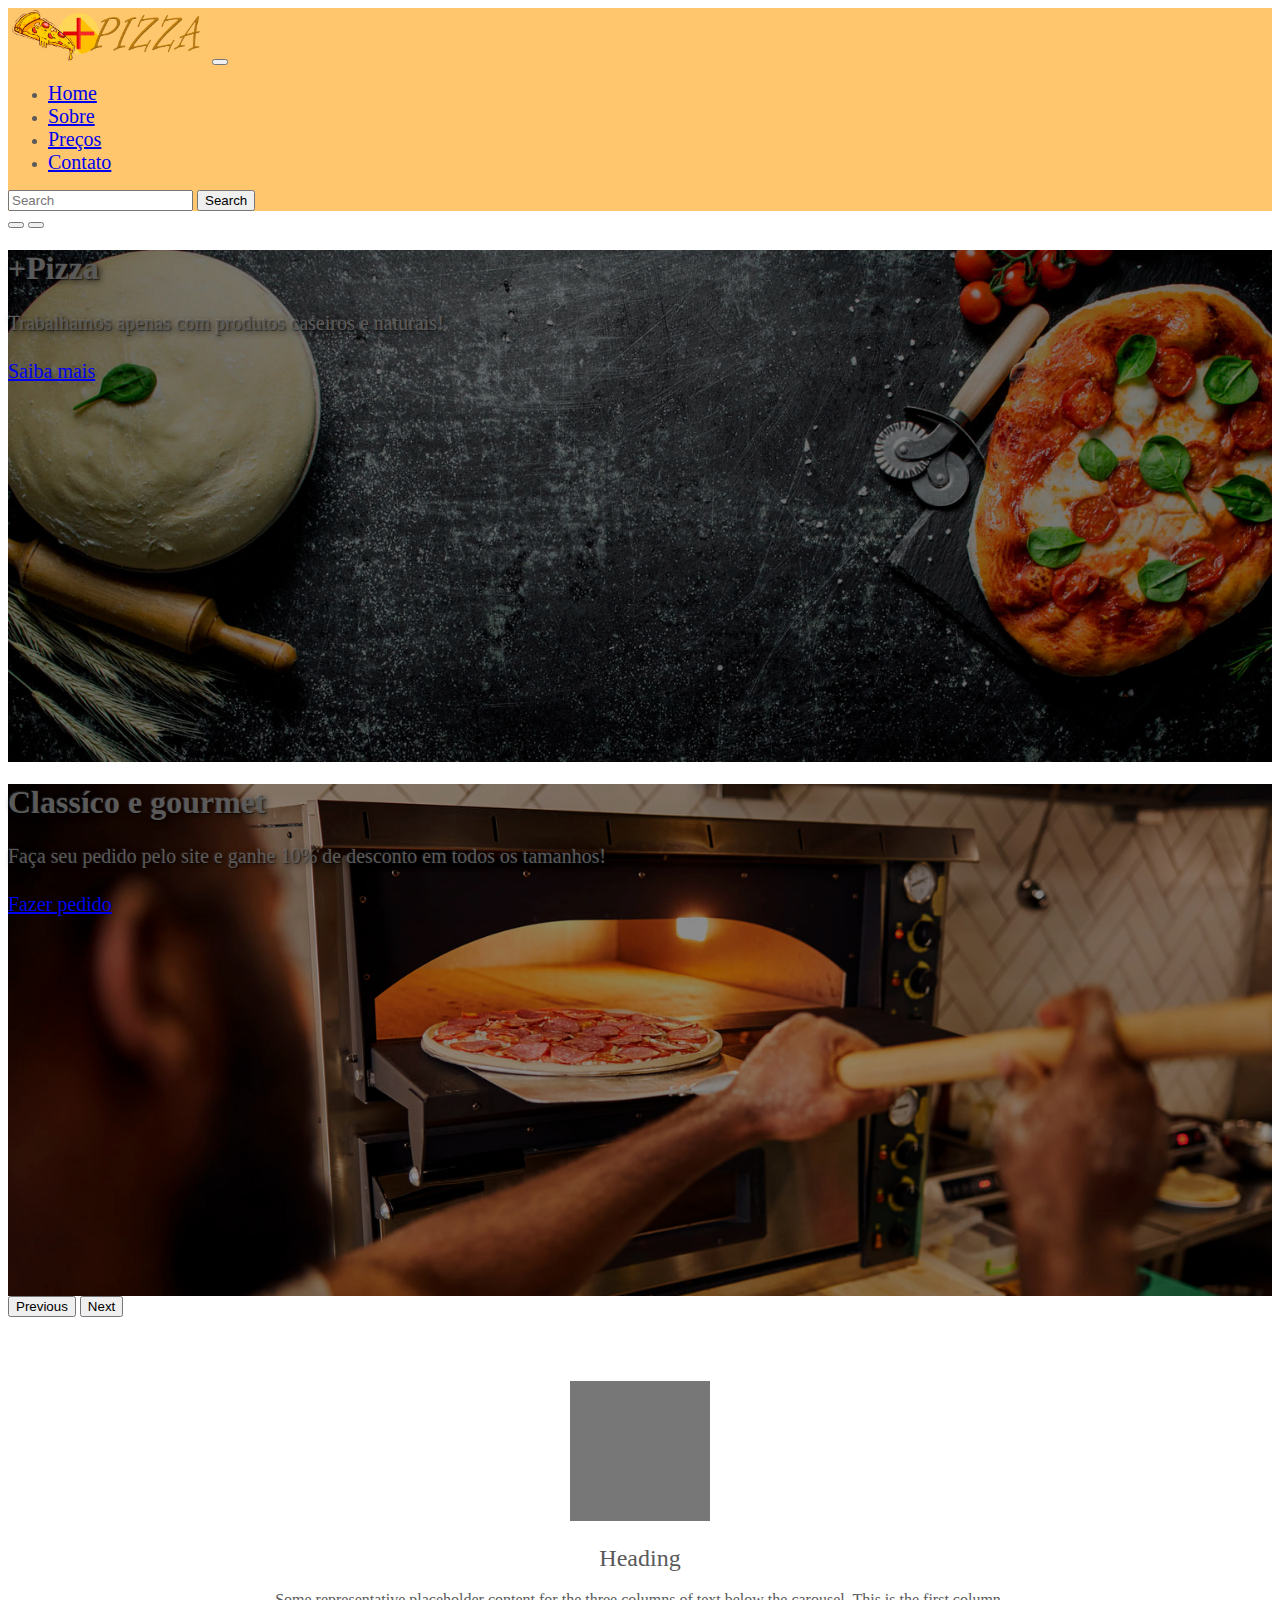
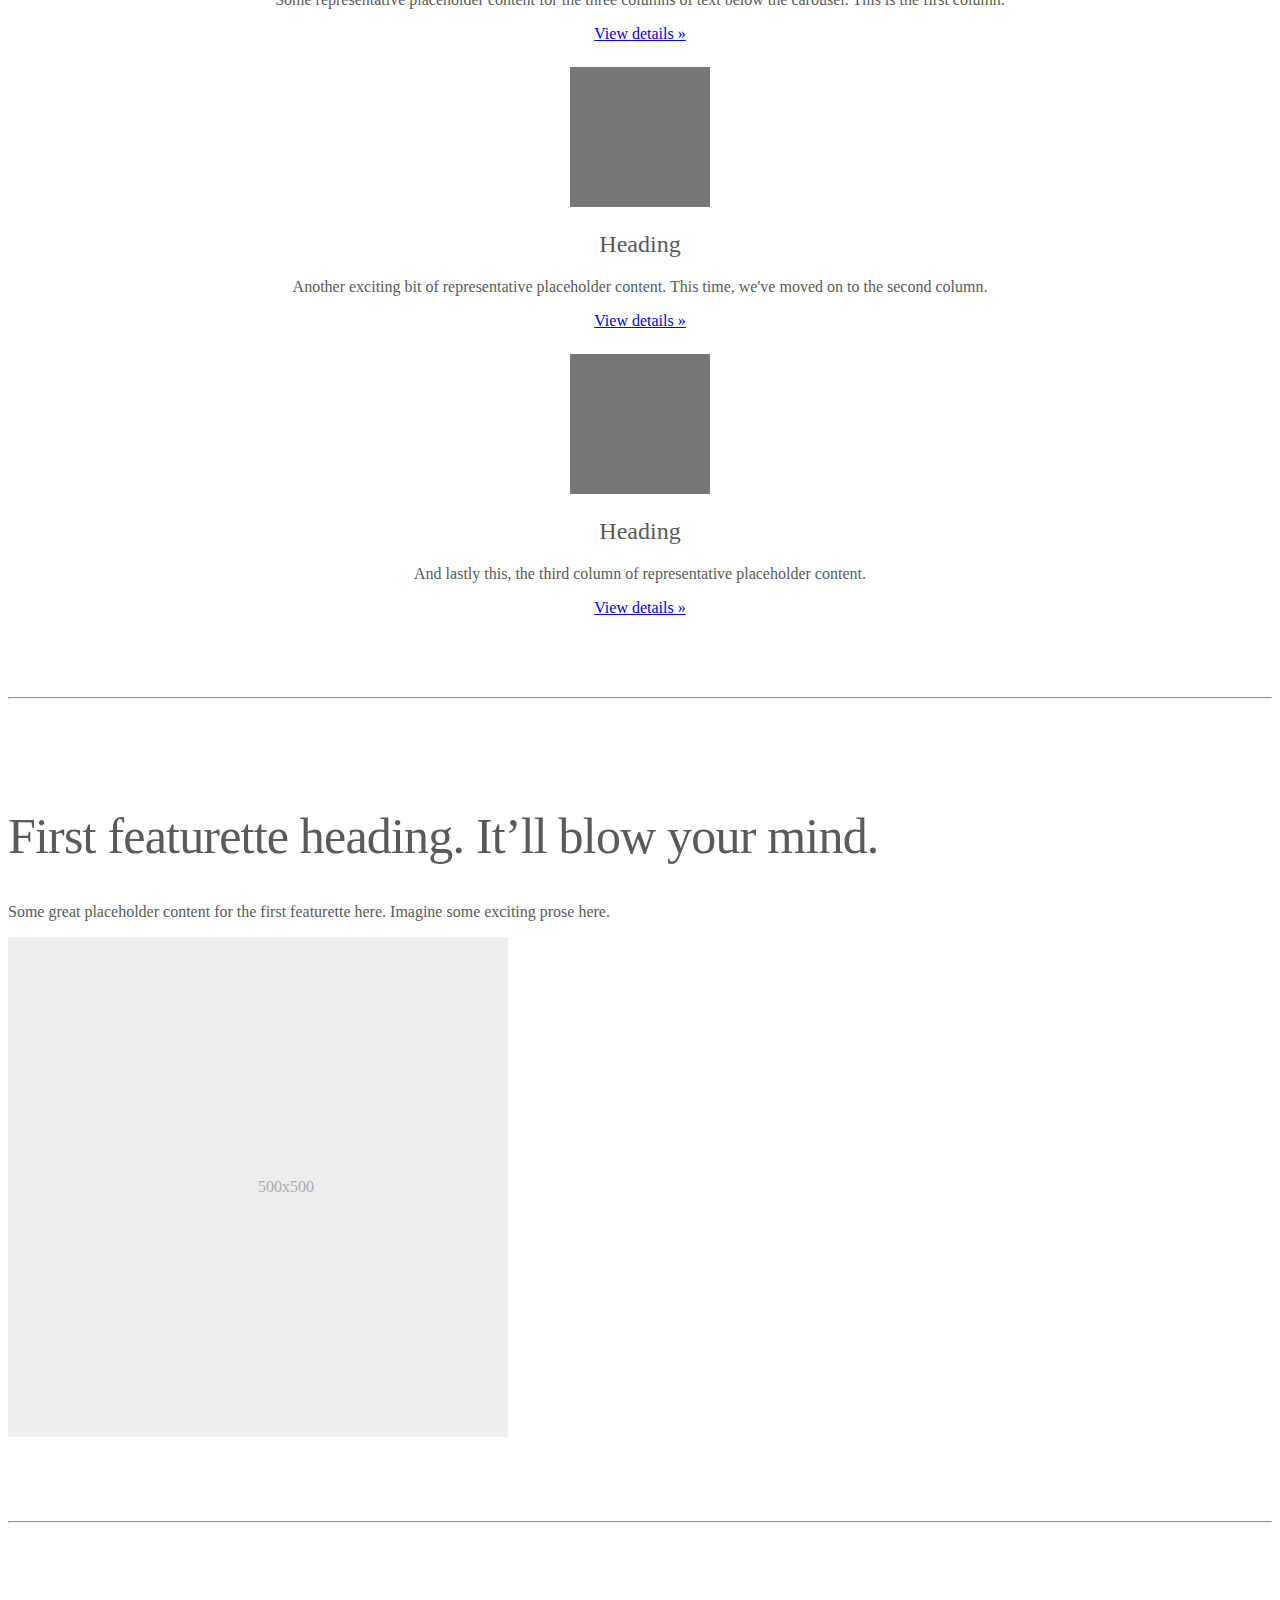
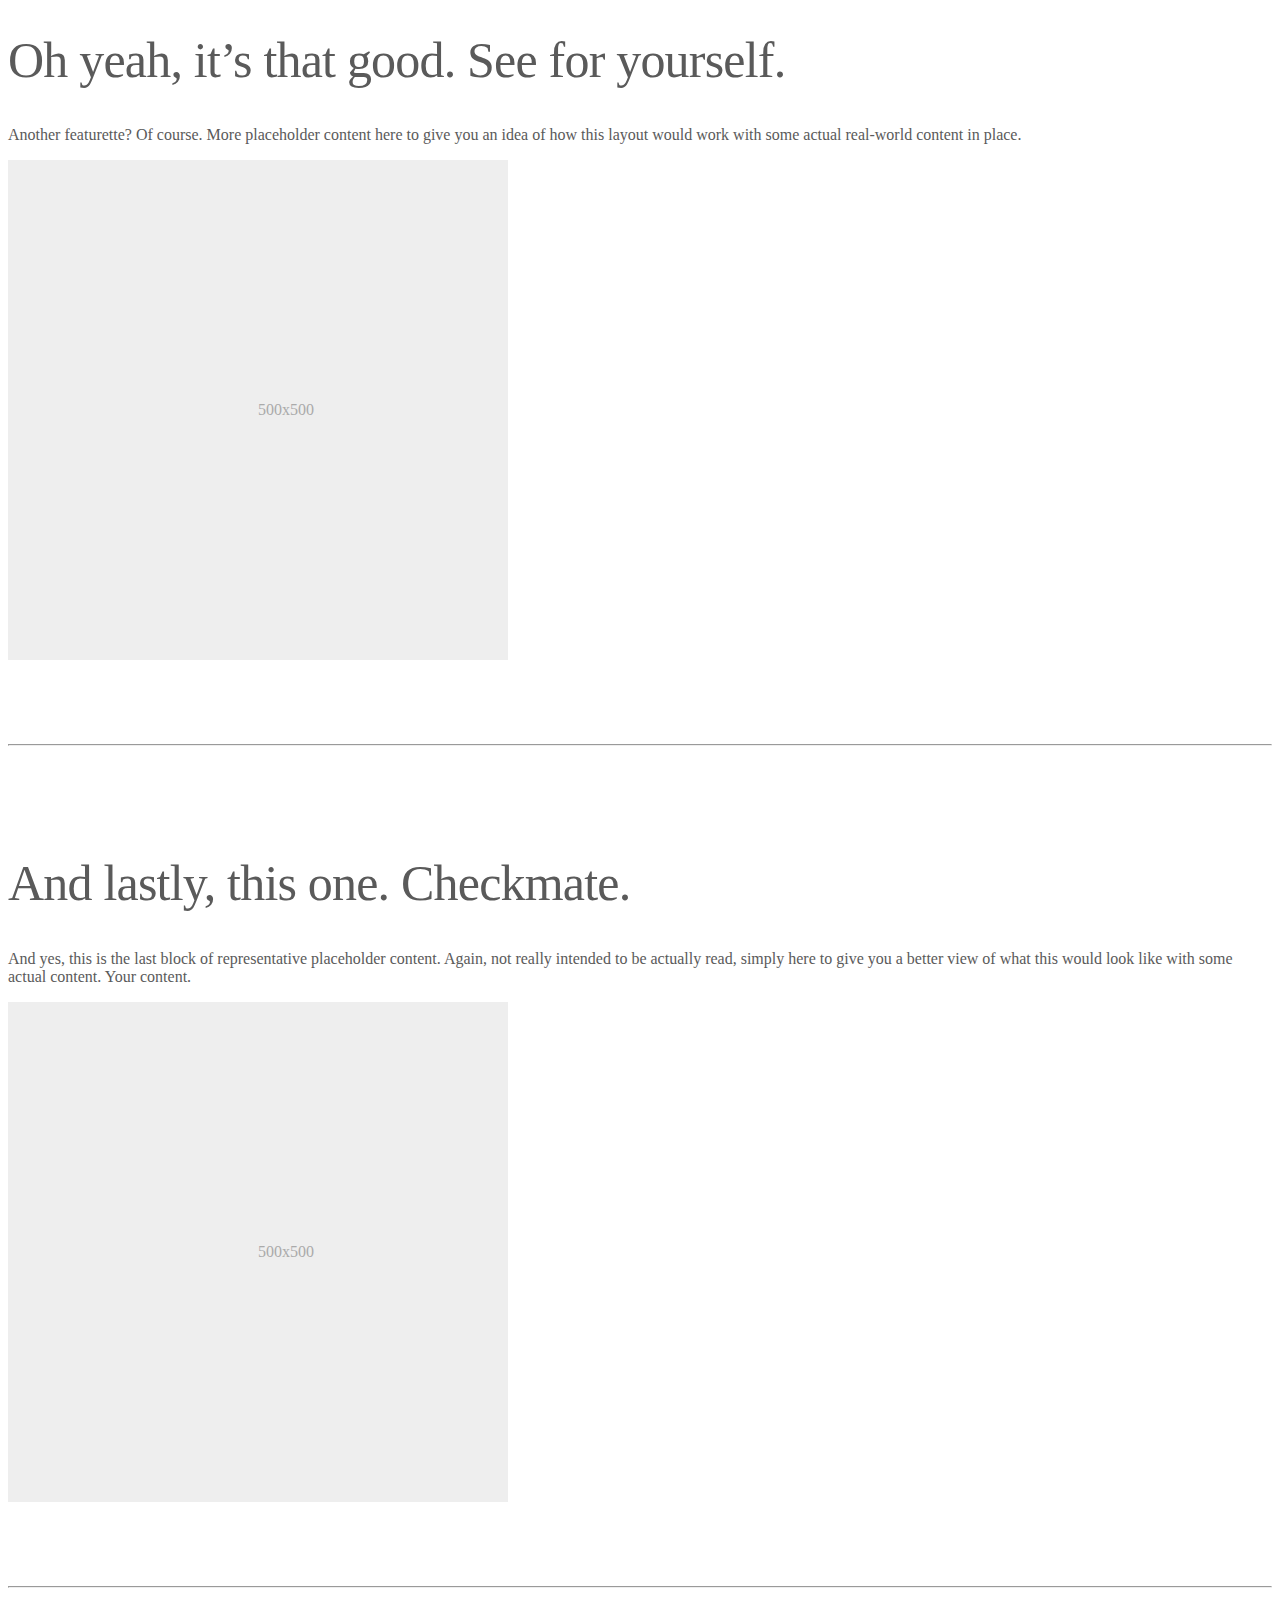
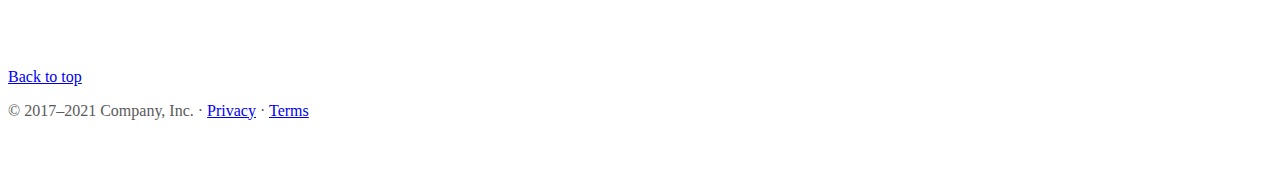
==== precos.html @ c64781a5 "First Commit" ====
<!doctype html>
<html lang="pt-br">

<head>
  <meta charset="utf-8" />
  <meta content="width=device-width, initial-scale=1, maximum-scale=1" name="viewport">
  <meta name="author" content="Leonardo Rebonatto">
  <title>+Pizza</title>
  <!--Importação de arquivos externos-->
  <link href="https://cdn.jsdelivr.net/npm/bootstrap@5.0.2/dist/css/bootstrap.min.css" rel="stylesheet"
    integrity="sha384-EVSTQN3/azprG1Anm3QDgpJLIm9Nao0Yz1ztcQTwFspd3yD65VohhpuuCOmLASjC" crossorigin="anonymous">
  <script src="https://code.jquery.com/jquery-3.6.0.min.js"
    integrity="sha256-/xUj+3OJU5yExlq6GSYGSHk7tPXikynS7ogEvDej/m4=" crossorigin="anonymous"></script>
  <script src="https://cdn.jsdelivr.net/npm/bootstrap@5.0.2/dist/js/bootstrap.bundle.min.js"
    integrity="sha384-MrcW6ZMFYlzcLA8Nl+NtUVF0sA7MsXsP1UyJoMp4YLEuNSfAP+JcXn/tWtIaxVXM"
    crossorigin="anonymous"></script>
  <!--Importação de arquivos locais-->
  <link href="css/main.css" rel="stylesheet">
  <script src="js/main.js" rel="script"></script>
</head>

<body>
  <header>
    <nav class="navbar navbar-expand-lg navbar-light">
      <div class="container">
        <a class="navbar-brand" href="/"><img class='logo' src="images/logo.png"></a>
        <button class="navbar-toggler" type="button" data-bs-toggle="collapse" data-bs-target="#navbarSupportedContent"
          aria-controls="navbarSupportedContent" aria-expanded="false" aria-label="Toggle navigation">
          <span class="navbar-toggler-icon"></span>
        </button>
        <div class="collapse navbar-collapse" id="navbarSupportedContent">
          <ul class="mainMenu navbar-nav me-auto mb-2 mb-lg-0">
            <li class="nav-item">
              <a class="nav-link active" aria-current="page" href="/PlusPizza/index.html">Home</a>
            </li>
            <li class="nav-item">
              <a class="nav-link" href="/PlusPizza/quemSomos.html">Sobre</a>
            </li>
            <li class="nav-item">
                <a class="nav-link" href="/PlusPizza/precos.html">Preços</a>
            </li>                        
            <li class="nav-item">
              <a class="nav-link" href="/PlusPizza/contato.html">Contato</a>
            </li>
          </ul>
          <form class="d-flex">
            <input class="form-control me-2" type="search" placeholder="Search" aria-label="Search">
            <button class="btn btn-outline-success" type="submit">Search</button>
          </form>
        </div>
      </div>
    </nav>
  </header>
  <main>

    <div id="myCarousel" class="carousel slide" data-bs-ride="carousel">
      <div class="carousel-indicators">
        <button type="button" data-bs-target="#myCarousel" data-bs-slide-to="0" class="active" aria-current="true"
          aria-label="Slide 1"></button>
        <button type="button" data-bs-target="#myCarousel" data-bs-slide-to="1" aria-label="Slide 2"></button>
      </div>
      <div class="carousel-inner">
        <!-- SLIDE 1 -->
        <div class="carousel-item active" style="background-image: url(images/Banner1.jpg)">
          <div class="container">
            <div class="carousel-caption text-start">
              <h1 class="sombra">+Pizza</h1>
              <p class="sombra">Trabalhamos apenas com produtos caseiros e naturais!</p>
              <p><a class="btn btn-lg btn-primary" href="#">Saiba mais</a></p>
            </div>
          </div>
        </div>
        <!-- SLIDE 2 -->
        <div class="carousel-item" style="background-image: url(images/Banner2.jpg)">
          <div class="container">
            <div class="carousel-caption text-center">
              <h1 class="sombra">Classíco e gourmet</h1>
              <p class="sombra">Faça seu pedido pelo site e ganhe 10% de desconto em todos os tamanhos!</p>
              <p><a class="btn btn-lg btn-primary" href="#">Fazer pedido</a></p>
            </div>
          </div>
        </div>
      </div>

      <button class="carousel-control-prev" type="button" data-bs-target="#myCarousel" data-bs-slide="prev">
        <span class="carousel-control-prev-icon" aria-hidden="true"></span>
        <span class="visually-hidden">Previous</span>
      </button>
      <button class="carousel-control-next" type="button" data-bs-target="#myCarousel" data-bs-slide="next">
        <span class="carousel-control-next-icon" aria-hidden="true"></span>
        <span class="visually-hidden">Next</span>
      </button>
    </div>



    <div class="container marketing">


      <div class="row">
        <div class="col-lg-4">
          <svg class="bd-placeholder-img rounded-circle" width="140" height="140" xmlns="http://www.w3.org/2000/svg"
            role="img" aria-label="Placeholder: 140x140" preserveAspectRatio="xMidYMid slice" focusable="false">
            <title>Placeholder</title>
            <rect width="100%" height="100%" fill="#777" /><text x="50%" y="50%" fill="#777" dy=".3em">140x140</text>
          </svg>

          <h2>Heading</h2>
          <p>Some representative placeholder content for the three columns of text below the carousel. This is
            the first column.
          </p>
          <p><a class="btn btn-secondary" href="#">View details &raquo;</a></p>
        </div>
        <div class="col-lg-4">
          <svg class="bd-placeholder-img rounded-circle" width="140" height="140" xmlns="http://www.w3.org/2000/svg"
            role="img" aria-label="Placeholder: 140x140" preserveAspectRatio="xMidYMid slice" focusable="false">
            <title>Placeholder</title>
            <rect width="100%" height="100%" fill="#777" /><text x="50%" y="50%" fill="#777" dy=".3em">140x140</text>
          </svg>

          <h2>Heading</h2>
          <p>Another exciting bit of representative placeholder content. This time, we've moved on to the
            second column.
          </p>
          <p><a class="btn btn-secondary" href="#">View details &raquo;</a></p>
        </div>
        <div class="col-lg-4">
          <svg class="bd-placeholder-img rounded-circle" width="140" height="140" xmlns="http://www.w3.org/2000/svg"
            role="img" aria-label="Placeholder: 140x140" preserveAspectRatio="xMidYMid slice" focusable="false">
            <title>Placeholder</title>
            <rect width="100%" height="100%" fill="#777" /><text x="50%" y="50%" fill="#777" dy=".3em">140x140</text>
          </svg>

          <h2>Heading</h2>
          <p>And lastly this, the third column of representative placeholder content.</p>
          <p><a class="btn btn-secondary" href="#">View details &raquo;</a></p>
        </div>
      </div>



      <hr class="featurette-divider">

      <div class="row featurette">
        <div class="col-md-7">
          <h2 class="featurette-heading">First featurette heading. <span class="text-muted">It’ll blow your
              mind.</span>
          </h2>
          <p class="lead">Some great placeholder content for the first featurette here. Imagine some exciting
            prose here.
          </p>
        </div>
        <div class="col-md-5">
          <svg class="bd-placeholder-img bd-placeholder-img-lg featurette-image img-fluid mx-auto" width="500"
            height="500" xmlns="http://www.w3.org/2000/svg" role="img" aria-label="Placeholder: 500x500"
            preserveAspectRatio="xMidYMid slice" focusable="false">
            <title>Placeholder</title>
            <rect width="100%" height="100%" fill="#eee" /><text x="50%" y="50%" fill="#aaa" dy=".3em">500x500</text>
          </svg>

        </div>
      </div>

      <hr class="featurette-divider">

      <div class="row featurette">
        <div class="col-md-7 order-md-2">
          <h2 class="featurette-heading">Oh yeah, it’s that good. <span class="text-muted">See for
              yourself.</span></h2>
          <p class="lead">Another featurette? Of course. More placeholder content here to give you an idea of
            how this layout would work with some actual real-world content in place.</p>
        </div>
        <div class="col-md-5 order-md-1">
          <svg class="bd-placeholder-img bd-placeholder-img-lg featurette-image img-fluid mx-auto" width="500"
            height="500" xmlns="http://www.w3.org/2000/svg" role="img" aria-label="Placeholder: 500x500"
            preserveAspectRatio="xMidYMid slice" focusable="false">
            <title>Placeholder</title>
            <rect width="100%" height="100%" fill="#eee" /><text x="50%" y="50%" fill="#aaa" dy=".3em">500x500</text>
          </svg>

        </div>
      </div>

      <hr class="featurette-divider">

      <div class="row featurette">
        <div class="col-md-7">
          <h2 class="featurette-heading">And lastly, this one. <span class="text-muted">Checkmate.</span></h2>
          <p class="lead">And yes, this is the last block of representative placeholder content. Again, not
            really intended to be actually read, simply here to give you a better view of what this would
            look like with some actual content. Your content.</p>
        </div>
        <div class="col-md-5">
          <svg class="bd-placeholder-img bd-placeholder-img-lg featurette-image img-fluid mx-auto" width="500"
            height="500" xmlns="http://www.w3.org/2000/svg" role="img" aria-label="Placeholder: 500x500"
            preserveAspectRatio="xMidYMid slice" focusable="false">
            <title>Placeholder</title>
            <rect width="100%" height="100%" fill="#eee" /><text x="50%" y="50%" fill="#aaa" dy=".3em">500x500</text>
          </svg>

        </div>
      </div>

      <hr class="featurette-divider">



    </div>



    <footer class="container">
      <p class="float-end"><a href="#">Back to top</a></p>
      <p>&copy; 2017–2021 Company, Inc. &middot; <a href="#">Privacy</a> &middot; <a href="#">Terms</a></p>
    </footer>
  </main>
</body>

</html>
---- css/main.css ----
@import url("carousel.css");

.mainMenu li a{
    font-size: 20px;
}

.logo{
    max-width: 200px;
}
header{
    background-color: #ffc66d;
}
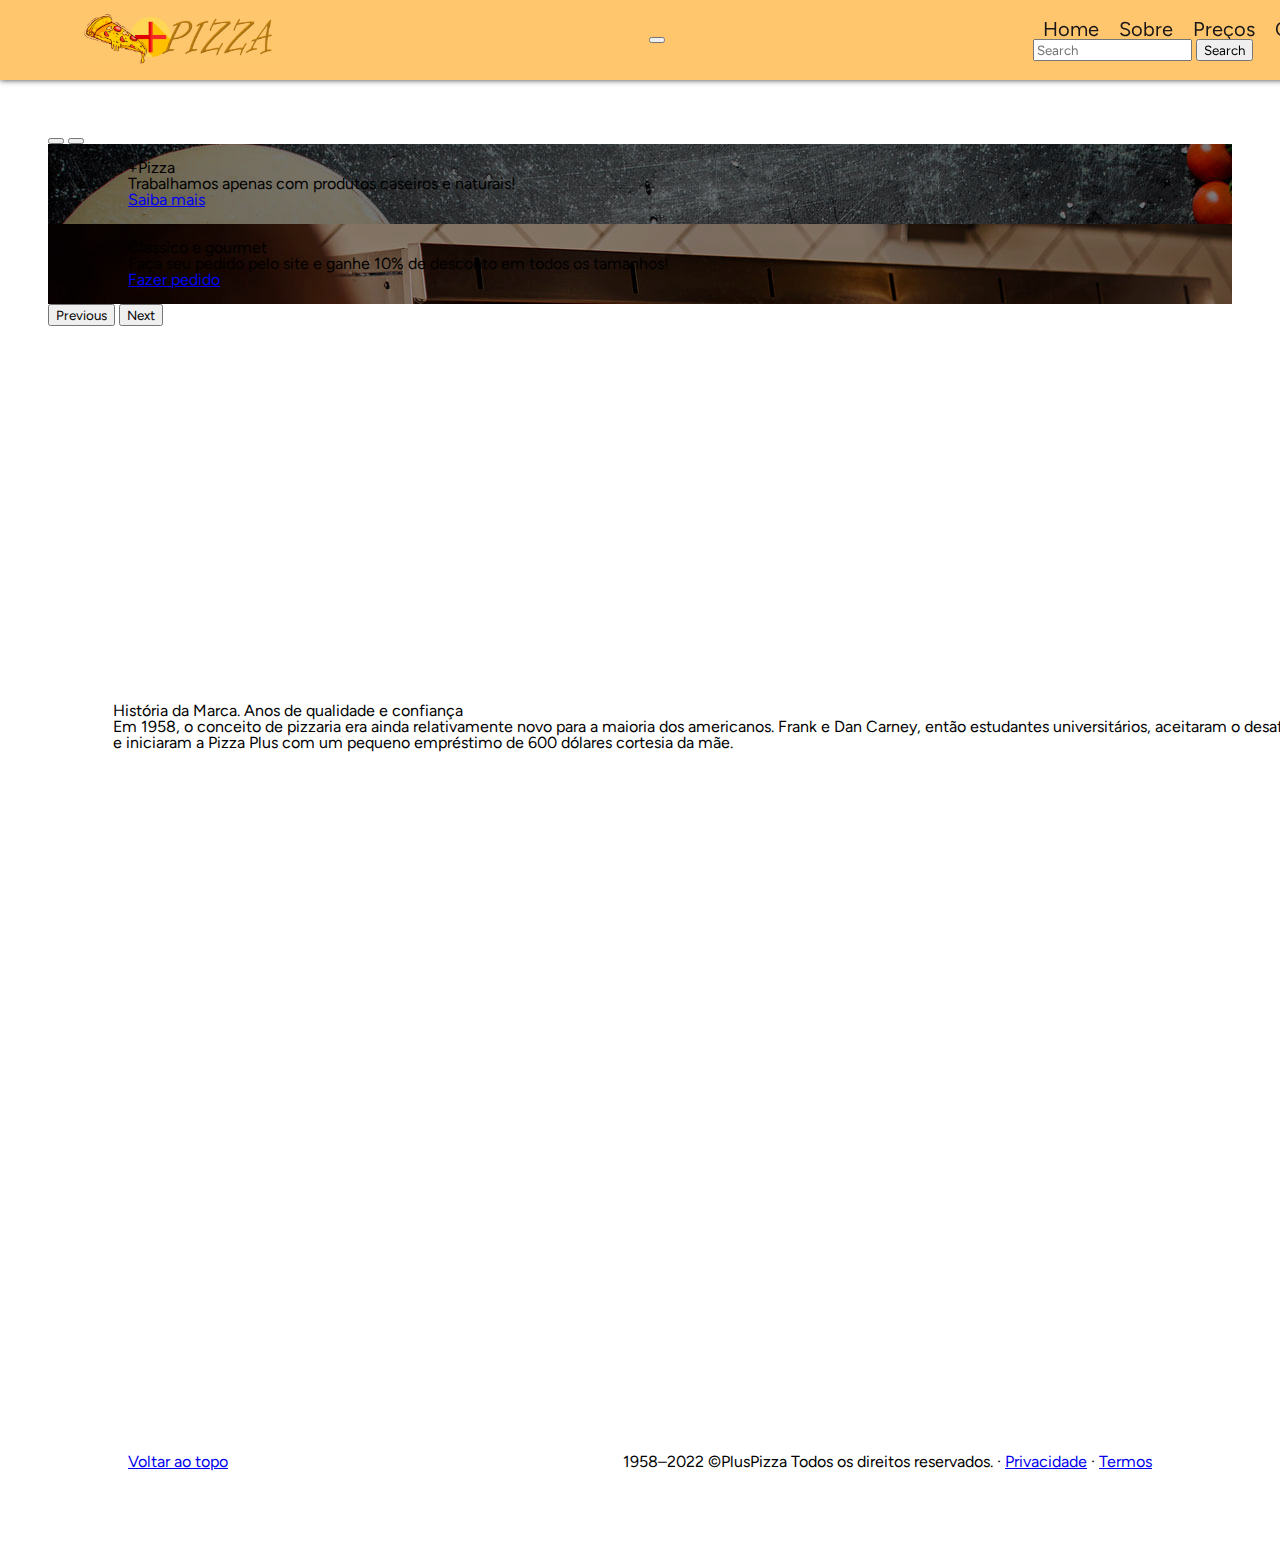
==== commit dcffec73: "Adeus frameworks :,(" ====
--- a/precos.html
+++ b/precos.html
@@ -4,6 +4,7 @@
 <head>
   <meta charset="utf-8" />
   <meta content="width=device-width, initial-scale=1, maximum-scale=1" name="viewport">
+  <link rel="icon" type="image/png" href="./images/favicon.png"/>
   <meta name="author" content="Leonardo Rebonatto">
   <title>+Pizza</title>
   <!--Importação de arquivos externos-->
@@ -31,16 +32,17 @@
         <div class="collapse navbar-collapse" id="navbarSupportedContent">
           <ul class="mainMenu navbar-nav me-auto mb-2 mb-lg-0">
             <li class="nav-item">
-              <a class="nav-link active" aria-current="page" href="/PlusPizza/index.html">Home</a>
+              <a class="nav-link active" aria-current="page"
+                href="/home/rebonatto/PlusPizza.github.io/index.html">Home</a>
             </li>
             <li class="nav-item">
-              <a class="nav-link" href="/PlusPizza/quemSomos.html">Sobre</a>
+              <a class="nav-link" href="/home/rebonatto/PlusPizza.github.io/quemSomos.html">Sobre</a>
             </li>
             <li class="nav-item">
-                <a class="nav-link" href="/PlusPizza/precos.html">Preços</a>
-            </li>                        
+              <a class="nav-link" href="/home/rebonatto/PlusPizza.github.io/precos.html">Preços</a>
+            </li>
             <li class="nav-item">
-              <a class="nav-link" href="/PlusPizza/contato.html">Contato</a>
+              <a class="nav-link" href="/home/rebonatto/PlusPizza.github.io/contato.html">Contato</a>
             </li>
           </ul>
           <form class="d-flex">
@@ -66,7 +68,7 @@
             <div class="carousel-caption text-start">
               <h1 class="sombra">+Pizza</h1>
               <p class="sombra">Trabalhamos apenas com produtos caseiros e naturais!</p>
-              <p><a class="btn btn-lg btn-primary" href="#">Saiba mais</a></p>
+              <p><a class="btn btn-lg btn-primary" href="https://wa.me/5549989181764">Saiba mais</a></p>
             </div>
           </div>
         </div>
@@ -76,7 +78,7 @@
             <div class="carousel-caption text-center">
               <h1 class="sombra">Classíco e gourmet</h1>
               <p class="sombra">Faça seu pedido pelo site e ganhe 10% de desconto em todos os tamanhos!</p>
-              <p><a class="btn btn-lg btn-primary" href="#">Fazer pedido</a></p>
+              <p><a class="btn btn-lg btn-primary" href="https://wa.me/5549989181764">Fazer pedido</a></p>
             </div>
           </div>
         </div>
@@ -96,67 +98,19 @@
 
     <div class="container marketing">
 
-
-      <div class="row">
-        <div class="col-lg-4">
-          <svg class="bd-placeholder-img rounded-circle" width="140" height="140" xmlns="http://www.w3.org/2000/svg"
-            role="img" aria-label="Placeholder: 140x140" preserveAspectRatio="xMidYMid slice" focusable="false">
-            <title>Placeholder</title>
-            <rect width="100%" height="100%" fill="#777" /><text x="50%" y="50%" fill="#777" dy=".3em">140x140</text>
-          </svg>
-
-          <h2>Heading</h2>
-          <p>Some representative placeholder content for the three columns of text below the carousel. This is
-            the first column.
-          </p>
-          <p><a class="btn btn-secondary" href="#">View details &raquo;</a></p>
-        </div>
-        <div class="col-lg-4">
-          <svg class="bd-placeholder-img rounded-circle" width="140" height="140" xmlns="http://www.w3.org/2000/svg"
-            role="img" aria-label="Placeholder: 140x140" preserveAspectRatio="xMidYMid slice" focusable="false">
-            <title>Placeholder</title>
-            <rect width="100%" height="100%" fill="#777" /><text x="50%" y="50%" fill="#777" dy=".3em">140x140</text>
-          </svg>
-
-          <h2>Heading</h2>
-          <p>Another exciting bit of representative placeholder content. This time, we've moved on to the
-            second column.
-          </p>
-          <p><a class="btn btn-secondary" href="#">View details &raquo;</a></p>
-        </div>
-        <div class="col-lg-4">
-          <svg class="bd-placeholder-img rounded-circle" width="140" height="140" xmlns="http://www.w3.org/2000/svg"
-            role="img" aria-label="Placeholder: 140x140" preserveAspectRatio="xMidYMid slice" focusable="false">
-            <title>Placeholder</title>
-            <rect width="100%" height="100%" fill="#777" /><text x="50%" y="50%" fill="#777" dy=".3em">140x140</text>
-          </svg>
-
-          <h2>Heading</h2>
-          <p>And lastly this, the third column of representative placeholder content.</p>
-          <p><a class="btn btn-secondary" href="#">View details &raquo;</a></p>
-        </div>
-      </div>
-
-
-
-      <hr class="featurette-divider">
-
       <div class="row featurette">
         <div class="col-md-7">
-          <h2 class="featurette-heading">First featurette heading. <span class="text-muted">It’ll blow your
-              mind.</span>
+          <h2 class="featurette-heading mt-2">História da Marca. <span class="text-muted">Anos de qualidade e
+              confiança</span>
           </h2>
-          <p class="lead">Some great placeholder content for the first featurette here. Imagine some exciting
-            prose here.
+          <p class="lead">
+            Em 1958, o conceito de pizzaria era ainda relativamente novo para a maioria dos americanos. Frank e Dan
+            Carney, então estudantes universitários, aceitaram o desafio de um amigo da família e iniciaram a Pizza Plus
+            com um pequeno empréstimo de 600 dólares cortesia da mãe.
           </p>
         </div>
-        <div class="col-md-5">
-          <svg class="bd-placeholder-img bd-placeholder-img-lg featurette-image img-fluid mx-auto" width="500"
-            height="500" xmlns="http://www.w3.org/2000/svg" role="img" aria-label="Placeholder: 500x500"
-            preserveAspectRatio="xMidYMid slice" focusable="false">
-            <title>Placeholder</title>
-            <rect width="100%" height="100%" fill="#eee" /><text x="50%" y="50%" fill="#aaa" dy=".3em">500x500</text>
-          </svg>
+        <div class="col-md-5 align-self-center">
+          <img class='w-100 logo-info' src="images/logo.png">
 
         </div>
       </div>
@@ -165,53 +119,42 @@
 
       <div class="row featurette">
         <div class="col-md-7 order-md-2">
-          <h2 class="featurette-heading">Oh yeah, it’s that good. <span class="text-muted">See for
-              yourself.</span></h2>
-          <p class="lead">Another featurette? Of course. More placeholder content here to give you an idea of
-            how this layout would work with some actual real-world content in place.</p>
+          <h2 class="featurette-heading mt-2">História da <span class="text-muted">Pizza.</span></h2>
+          <p class="lead">
+            Registos históricos sugerem que já no antigo Egipto, Grécia e Roma se comiam pães planos muito semelhantes à
+            massa de pizza atual. Os antigos Egípcios, por exemplo, tinham o hábito de celebrar o aniversário do Faraó
+            com um pão plano de ervas aromáticas.
+          </p>
+          <p>
+            Heródotus – um historiador Grego – descreveu na suas obras receitas oriundas da Babilónia que são muito
+            parecidas com a massa de pizza que estamos habituados a preparar hoje em dia. A palavra pizza pode ser uma
+            derivação da palavra latina “picea” – que os romanos utilizavam para descrever pão escurecido no forno. Na
+            pré-renascença de Nápoles, Itália, os camponeses costumavam preparar um pão plano coberto com queijo –
+            Mozzarella – feito com leite de búfala que melhorou significativamente o sabor da pizza. Paralelamente, do
+            Peru e do México começaram a chegar as primeiras plantas de tomate. Estavam reunidos os ingredientes-chave
+            para uma boa pizza.
+          </p>
         </div>
         <div class="col-md-5 order-md-1">
-          <svg class="bd-placeholder-img bd-placeholder-img-lg featurette-image img-fluid mx-auto" width="500"
-            height="500" xmlns="http://www.w3.org/2000/svg" role="img" aria-label="Placeholder: 500x500"
-            preserveAspectRatio="xMidYMid slice" focusable="false">
-            <title>Placeholder</title>
-            <rect width="100%" height="100%" fill="#eee" /><text x="50%" y="50%" fill="#aaa" dy=".3em">500x500</text>
-          </svg>
-
+          <img src="./images/pizzaPepperoni.jpg" class="img-content">
         </div>
       </div>
 
       <hr class="featurette-divider">
 
       <div class="row featurette">
-        <div class="col-md-7">
-          <h2 class="featurette-heading">And lastly, this one. <span class="text-muted">Checkmate.</span></h2>
-          <p class="lead">And yes, this is the last block of representative placeholder content. Again, not
-            really intended to be actually read, simply here to give you a better view of what this would
-            look like with some actual content. Your content.</p>
-        </div>
-        <div class="col-md-5">
-          <svg class="bd-placeholder-img bd-placeholder-img-lg featurette-image img-fluid mx-auto" width="500"
-            height="500" xmlns="http://www.w3.org/2000/svg" role="img" aria-label="Placeholder: 500x500"
-            preserveAspectRatio="xMidYMid slice" focusable="false">
-            <title>Placeholder</title>
-            <rect width="100%" height="100%" fill="#eee" /><text x="50%" y="50%" fill="#aaa" dy=".3em">500x500</text>
-          </svg>
-
+        <div class="col-12 text-center cta-banner">
+          <h2 class="featurette-heading mt-0">Fome? Faça seu pedido com desconto de <span class="text-muted">20%</span></h2>
+          <p class="lead mb-0">Clique aqui e consulte nossos incríveis sabores!</p>
         </div>
       </div>
 
       <hr class="featurette-divider">
-
-
-
     </div>
 
-
-
     <footer class="container">
-      <p class="float-end"><a href="#">Back to top</a></p>
-      <p>&copy; 2017–2021 Company, Inc. &middot; <a href="#">Privacy</a> &middot; <a href="#">Terms</a></p>
+      <p class="float-end"><a href="#">Voltar ao topo</a></p>
+      <p>1958–2022 &copy;PlusPizza Todos os direitos reservados. &middot; <a href="#">Privacidade</a> &middot; <a href="#">Termos</a></p>
     </footer>
   </main>
 </body>
--- a/css/main.css
+++ b/css/main.css
@@ -1,12 +1,96 @@
-@import url("carousel.css");
 
-.mainMenu li a{
-    font-size: 20px;
+@import url("reset.css");
+
+@font-face {
+  font-family: "PPizza-font";
+  src: local("PPizza-font"),
+    url(../fonts/Figtree-VariableFont_wght.ttf) format("truetype");
+}
+* {
+  font-family: "PPizza-font";
+}
+header {
+  position: relative;
+  height: 80px;
+}
+header .container {
+  background-color: #ffc66d;
+  position: fixed;
+  width: 100%;
+  z-index: 50;
+  box-shadow: 0 0 6px 0px #3a3a3a;
 }
 
-.logo{
-    max-width: 200px;
+.container {
+  min-height: 60px;
+  display: flex;
+  align-items: center;
+  justify-content: space-between;
+  padding: 10px 80px;
 }
-header{
-    background-color: #ffc66d;
-}+main{
+  padding: 3rem!important;
+}
+.banner {
+  height: 395px;
+  background-repeat: no-repeat;
+  background-size: cover;
+}
+.row{
+  display: flex;
+  display: -webkit-box;
+  display: -ms-flexbox;
+  -ms-flex-wrap: wrap;
+  flex-wrap: wrap;
+  margin-right: -15px;
+  margin-left: -15px;
+  padding: 50px 0px;
+}
+.col-4{
+  width: 33%;
+  padding: 20px;
+}
+
+.mainMenu {
+  display: flex;
+  width: 80%;
+  justify-content: space-evenly;
+  margin-right: 25%;
+}
+.nav-item {
+  padding: 0 10px;
+}
+
+.mainMenu li a {
+  font-size: 20px;
+  color: #191717;
+  text-decoration: inherit;
+}
+.mainMenu li a:hover {
+  color: red;
+}
+
+.logo {
+  max-width: 200px;
+}
+.logo-info {
+  border-radius: 24px;
+  box-shadow: 1px 1px 7px 3px #f8c96da6;
+}
+.img-content {
+  width: 100%;
+  height: 100%;
+  object-fit: cover;
+  border-radius: 8px;
+}
+.cta-banner {
+  color: #232323;
+  background-color: #ffc76de6;
+  border-radius: 30px;
+  width: 100%;
+  padding: 40px 0;
+  justify-content: center;
+  display: flex;
+  text-align: center;
+}
+
